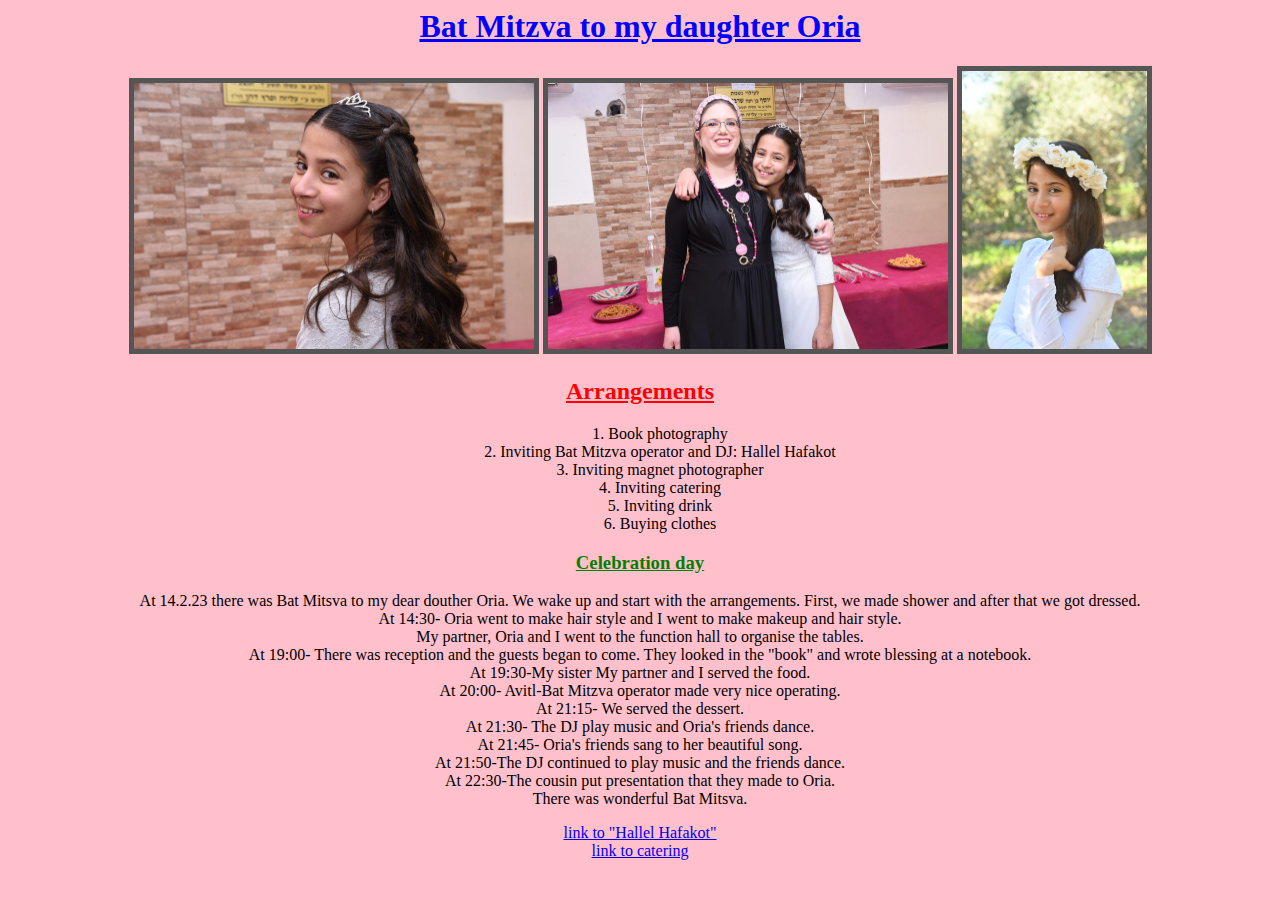
==== שיעור 1.html @ 00661f71 "Add files via upload" ====
<html>
<head>
	<title>Bat Mitzva to my daughter</title>
	<link rel="stylesheet" href="style.css">
</head>
<body class="center">
	<h1 style="color:blue"><u>Bat Mitzva to my daughter Oria</u></h1>
	<img style="width:400px" src="images/WhatsApp Image 2023-02-24 at 12.44.53.jpeg" />
	<img style="width:400px" src="images/WhatsApp Image 2023-02-24 at 12.41.13.jpeg" /> <img style="width:185px" src="images/DSC_4328.JPG" /> 
	<h2 style="color:red"> <u>Arrangements</u></h2>
	<ol>
			<li>Book photography</li>
			<li>Inviting Bat Mitzva operator and DJ: Hallel Hafakot </li>
			<li>Inviting magnet photographer</li>
			<li>Inviting catering </li>
			<li>Inviting drink</li>
			<li>Buying clothes</li>
	</ol>
	<h3 style="color:green"><u>Celebration day </u></h3>
	<p> At 14.2.23 there was Bat Mitsva to my dear douther Oria. We wake up and start with the arrangements.
	First, we made shower and after that we got dressed.
	<br>At 14:30- Oria went to make hair style and I went to make makeup and hair style.
	<br>My partner, Oria and I went to the function hall to organise the tables.
	<br>At 19:00- There was reception and the guests began to come. 
	They looked in the "book" and wrote blessing at a notebook.
	<br>At 19:30-My sister My partner and I served the food.
	<br>At 20:00- Avitl-Bat Mitzva operator made very nice operating.
	<br>At 21:15- We served the dessert.
	<br>At 21:30- The DJ play music and Oria's friends dance.
	<br>At 21:45- Oria's friends sang to her beautiful song.
	<br>At 21:50-The DJ continued to play music and the friends dance.
	<br>At 22:30-The cousin put presentation that they made to Oria.
	<br>There was wonderful Bat Mitsva.
	
 	</p>
	
	<a href="https://www.hallel.co.il/">link to "Hallel Hafakot"</a>
	<br><a href="https://taam-vetextura.co.il/">link to catering</a>	


</body>



</html>
---- style.css ----
.center { text-align: center;
list-style-position: inside; 
background-color: pink;}
img {
  border: 5px solid #555;
}
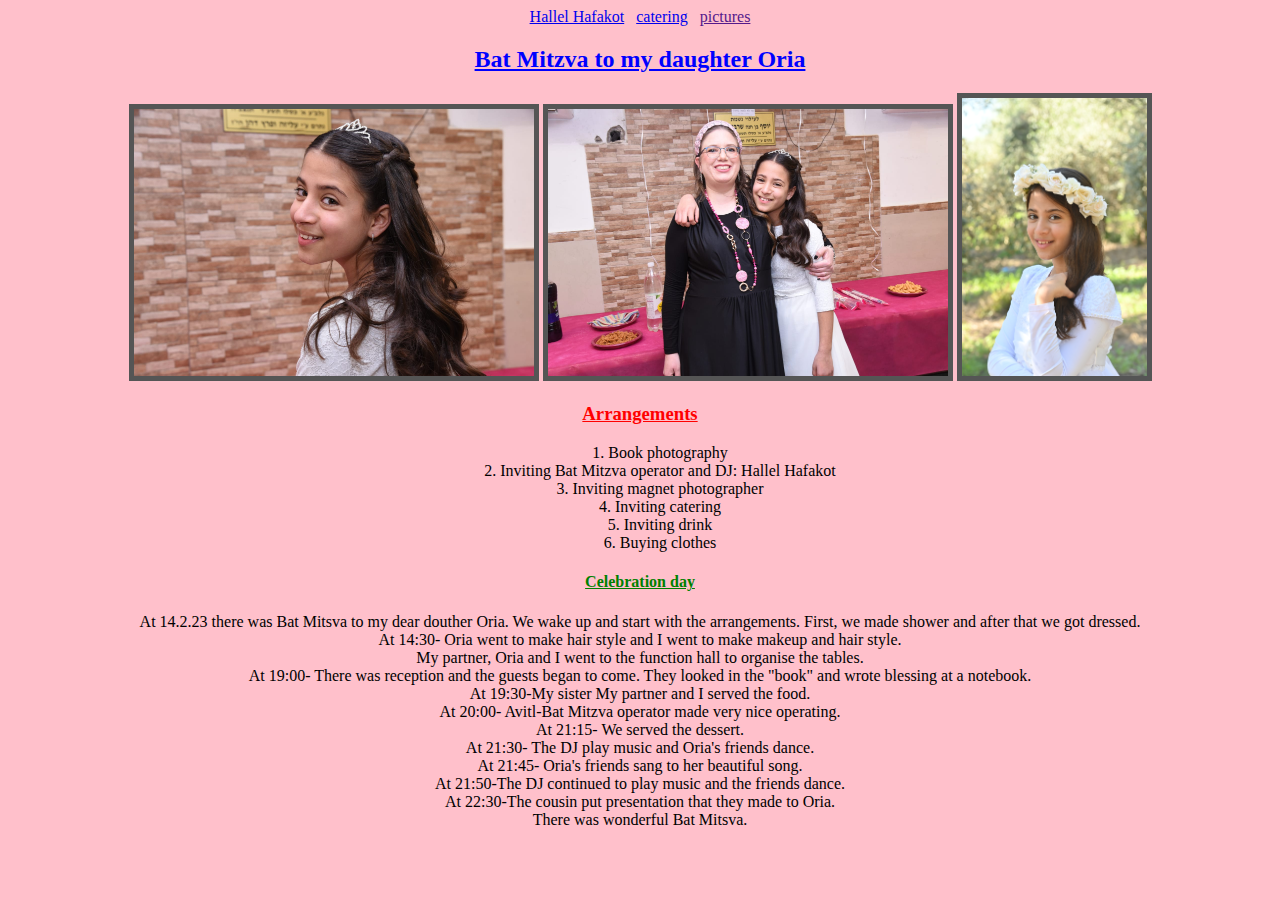
==== commit a2c89df1: "Add files via upload" ====
--- a/שיעור 1.html
+++ b/שיעור 1.html
@@ -2,12 +2,17 @@
 <head>
 	<title>Bat Mitzva to my daughter</title>
 	<link rel="stylesheet" href="style.css">
+	<a href="https://www.hallel.co.il/"> Hallel Hafakot</a> &nbsp <a href="https://taam-vetextura.co.il/"> catering</a>  &nbsp <a href="">pictures</a>
+
+	
 </head>
 <body class="center">
-	<h1 style="color:blue"><u>Bat Mitzva to my daughter Oria</u></h1>
+
+
+	<h2 style="color:blue"><u>Bat Mitzva to my daughter Oria</u></h2>
 	<img style="width:400px" src="images/WhatsApp Image 2023-02-24 at 12.44.53.jpeg" />
 	<img style="width:400px" src="images/WhatsApp Image 2023-02-24 at 12.41.13.jpeg" /> <img style="width:185px" src="images/DSC_4328.JPG" /> 
-	<h2 style="color:red"> <u>Arrangements</u></h2>
+	<h3 style="color:red"> <u>Arrangements</u></h3>
 	<ol>
 			<li>Book photography</li>
 			<li>Inviting Bat Mitzva operator and DJ: Hallel Hafakot </li>
@@ -16,7 +21,7 @@
 			<li>Inviting drink</li>
 			<li>Buying clothes</li>
 	</ol>
-	<h3 style="color:green"><u>Celebration day </u></h3>
+	<h4 style="color:green"><u>Celebration day </u></h4>
 	<p> At 14.2.23 there was Bat Mitsva to my dear douther Oria. We wake up and start with the arrangements.
 	First, we made shower and after that we got dressed.
 	<br>At 14:30- Oria went to make hair style and I went to make makeup and hair style.
@@ -34,9 +39,7 @@
 	
  	</p>
 	
-	<a href="https://www.hallel.co.il/">link to "Hallel Hafakot"</a>
-	<br><a href="https://taam-vetextura.co.il/">link to catering</a>	
-
+	
 
 </body>
 
